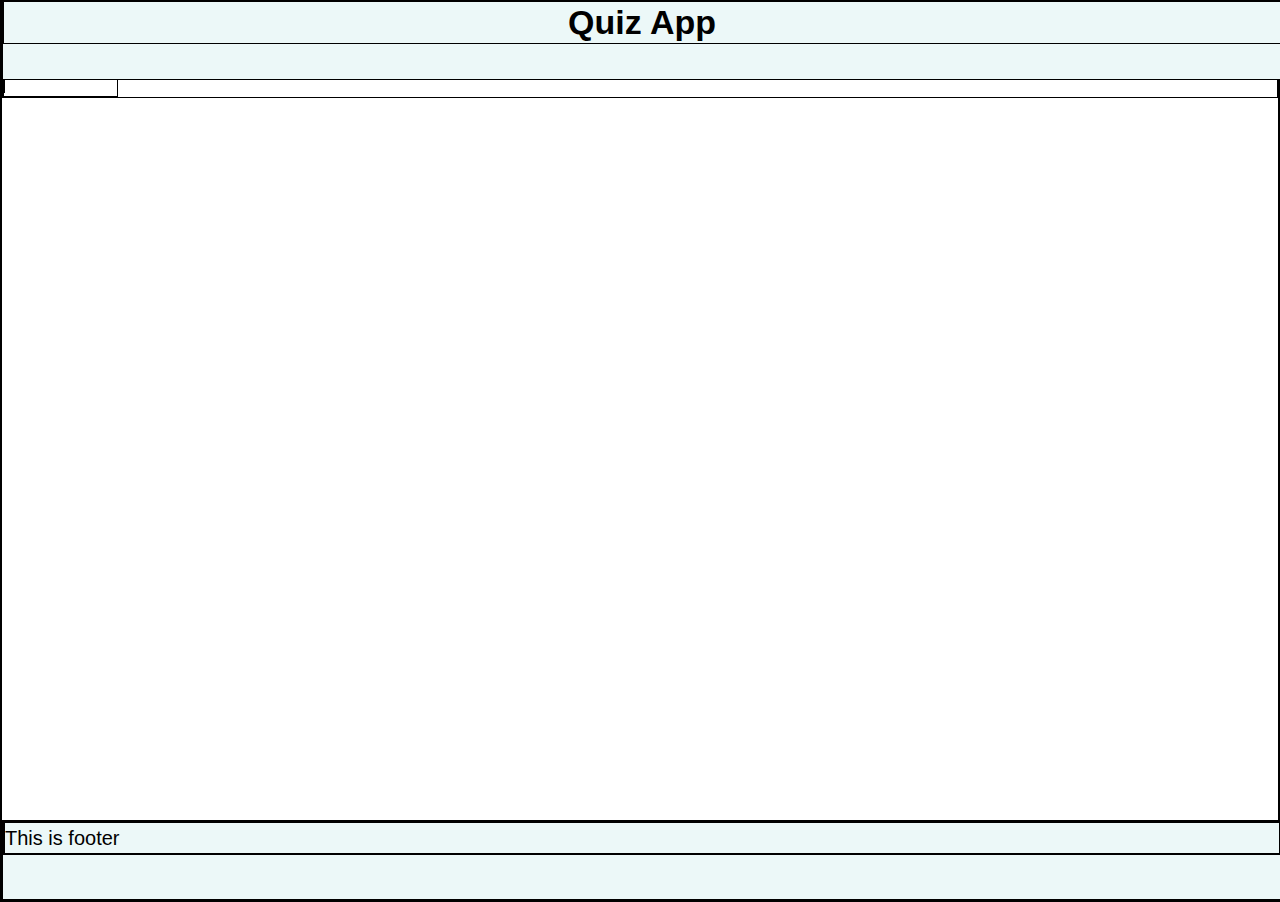
==== index.html @ c1222001 "add footer" ====
<!DOCTYPE html>
<html lang="en">
<head>
    <meta charset="UTF-8">
    <meta http-equiv="X-UA-Compatible" content="IE=edge">
    <meta name="viewport" content="width=device-width, initial-scale=1.0">
    <title>Quiz App</title>
    <link rel="stylesheet" href="./css/styles.css">
</head>
<body>
    <header>
        <h1 class="page-title">Quiz App</h1>
    </header>
    <main>
        <article>
            <qcard class="card">
                <p>Eine Q-Card</p>
            </qcard>
        </article>
    </main>
    <footer>
        <nav>
            <p>This is footer</p>
        </nav>
    </footer>
</body>
</html>
---- css/styles.css ----
@import "./_base.css";
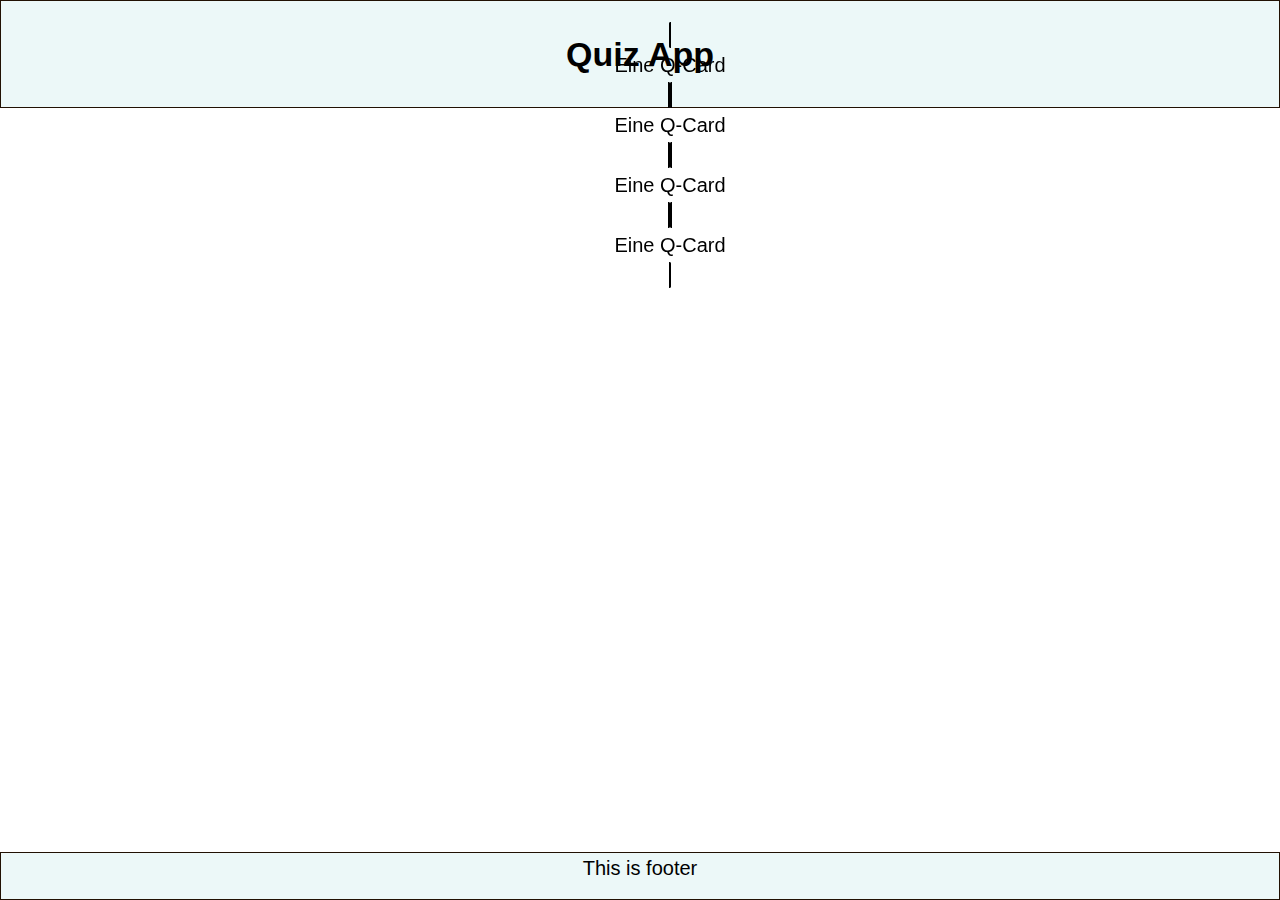
==== commit 2ff8af99: "add media queries and grid details" ====
--- a/index.html
+++ b/index.html
@@ -12,11 +12,18 @@
         <h1 class="page-title">Quiz App</h1>
     </header>
     <main>
-        <article>
             <qcard class="card">
                 <p>Eine Q-Card</p>
             </qcard>
-        </article>
+            <qcard class="card">
+                <p>Eine Q-Card</p>
+            </qcard>
+            <qcard class="card">
+                <p>Eine Q-Card</p>
+            </qcard>
+            <qcard class="card">
+                <p>Eine Q-Card</p>
+            </qcard>
     </main>
     <footer>
         <nav>
--- a/css/styles.css
+++ b/css/styles.css
@@ -1 +1,3 @@
-@import "./_base.css";+@import "./_base.css";
+@import "./_qcards.css";
+@import "./_navbar.css";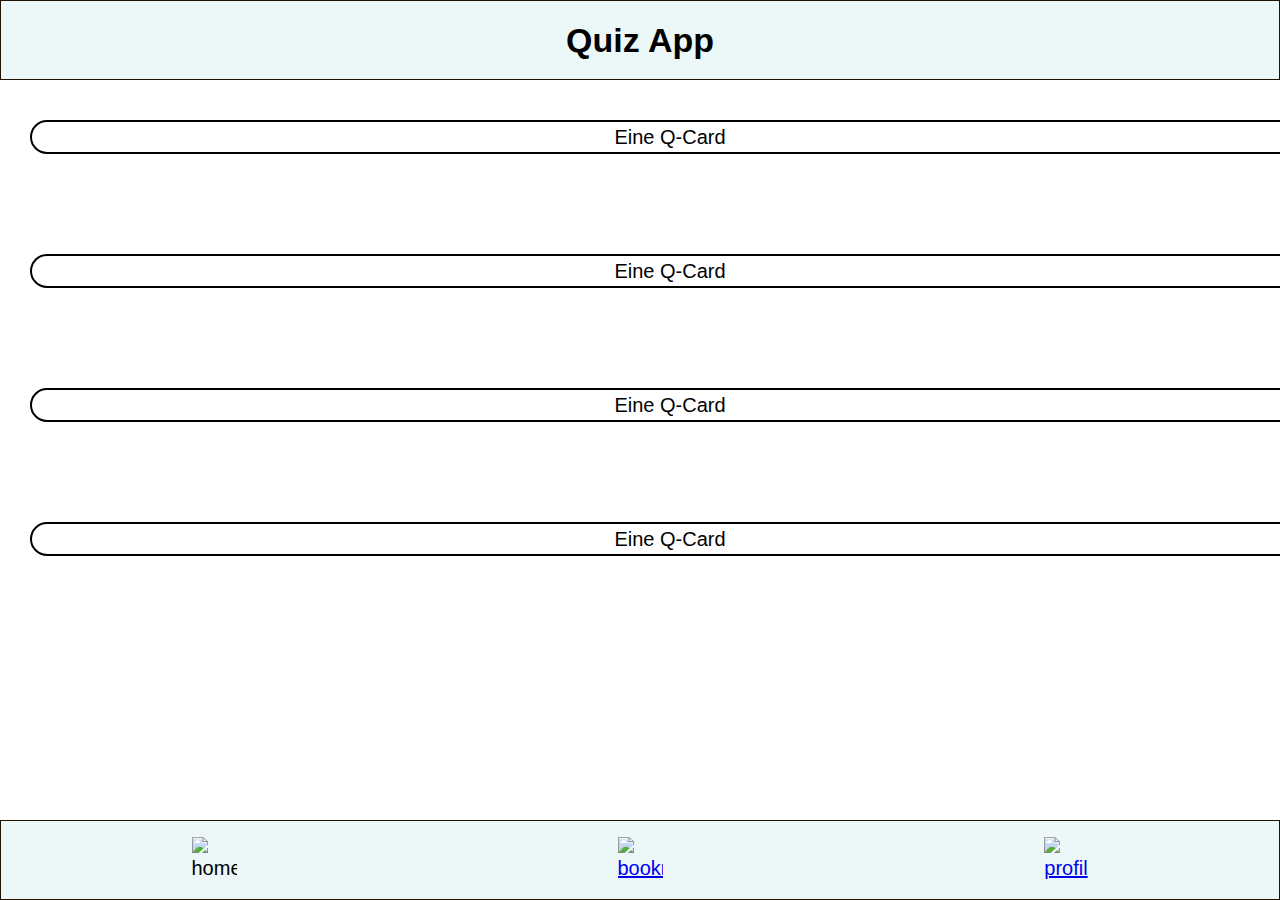
==== commit a0b1fa2a: "add icons and links" ====
--- a/index.html
+++ b/index.html
@@ -27,7 +27,9 @@
     </main>
     <footer>
         <nav>
-            <p>This is footer</p>
+            <a><img class="icons" src="https://cdn0.iconfinder.com/data/icons/font-awesome-solid-vol-2/576/home-1024.png" alt="home"></a>
+            <a href="bookmark.html"><img class="icons" src="https://cdn4.iconfinder.com/data/icons/symbol-blue-set-1/100/Untitled-2-15-1024.png" alt="bookmarks"></a>
+            <a href="profil.html"><img class="icons" src="https://cdn4.iconfinder.com/data/icons/symbol-blue-set-1/100/Untitled-2-05-512.png" alt="profil"></nav></a>
         </nav>
     </footer>
 </body>
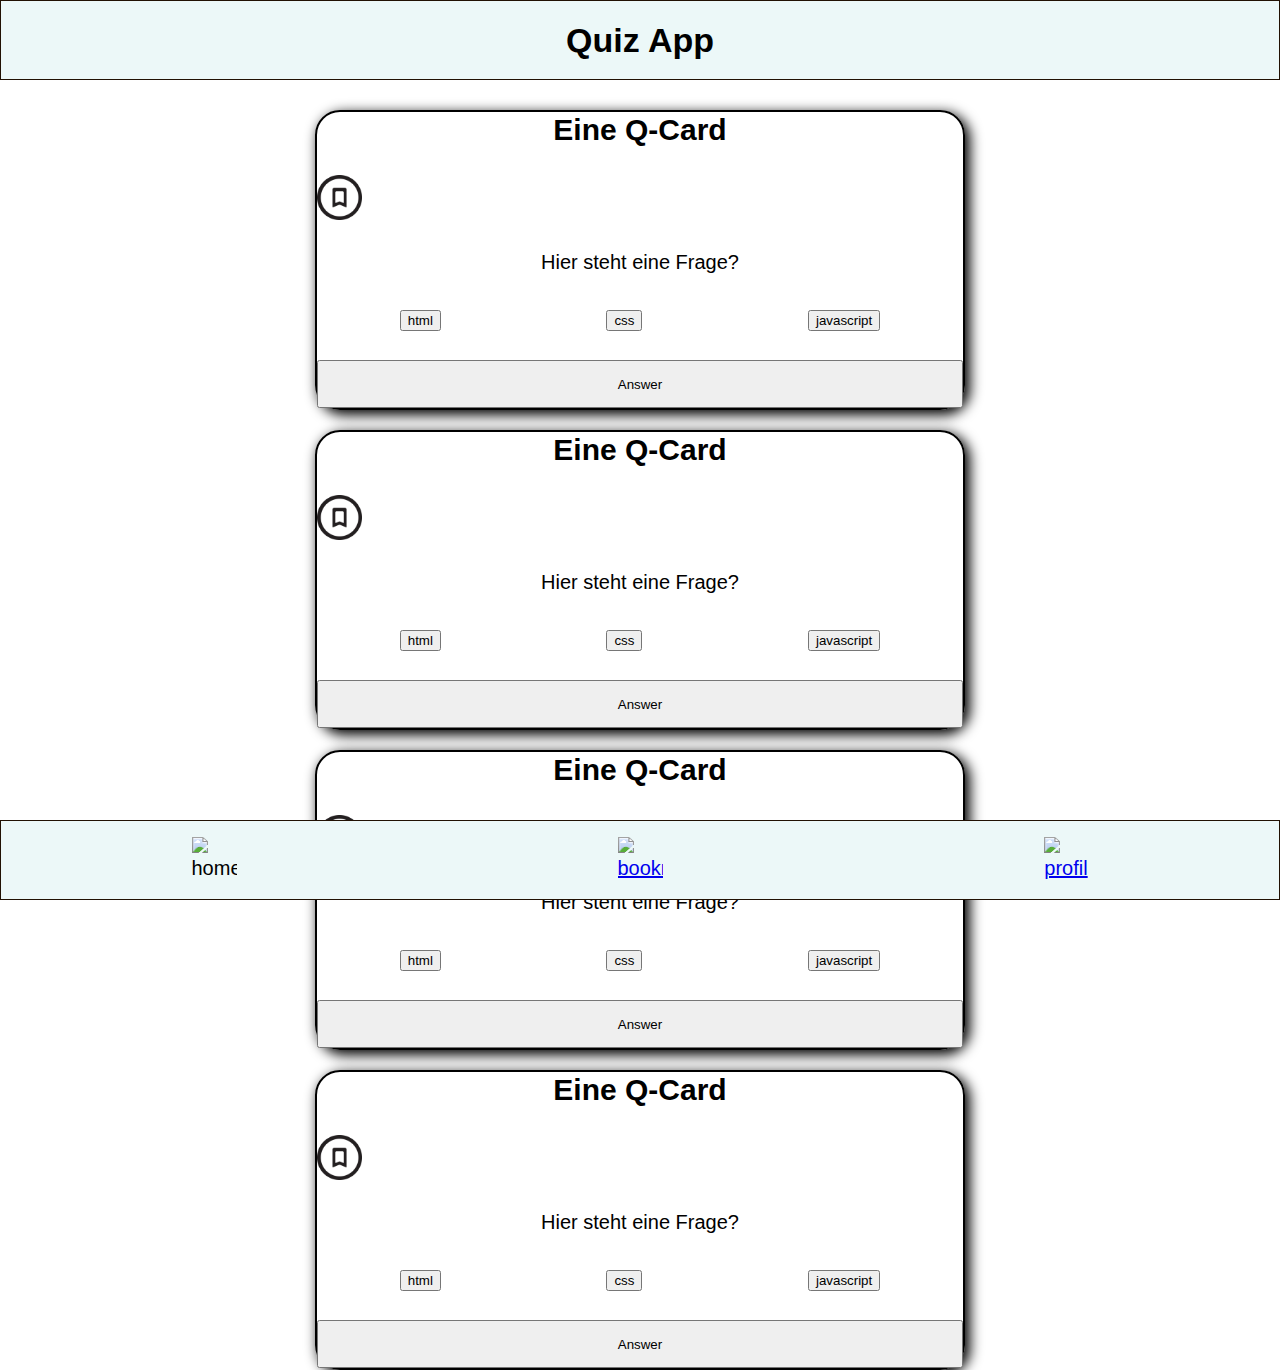
==== commit 6a30ce22: "cards update" ====
--- a/index.html
+++ b/index.html
@@ -6,31 +6,70 @@
     <meta name="viewport" content="width=device-width, initial-scale=1.0">
     <title>Quiz App</title>
     <link rel="stylesheet" href="./css/styles.css">
+    <script src="./js/index.js" type="module" defer></script>
 </head>
 <body>
     <header>
         <h1 class="page-title">Quiz App</h1>
     </header>
     <main>
-            <qcard class="card">
-                <p>Eine Q-Card</p>
+            <article class="card" data-js="qcards">
+                <h2>Eine Q-Card</h2>
+                <img class="icons icon__bookmark--empty" src="./assets/Bookmark_empty.png" alt="Bookmark Button">
+                <p>Hier steht eine Frage?</p>
+                <ul>
+                    <li><button>html</button></li>
+                    <li><button>css</button></li>
+                    <li><button>javascript</button></li>
+                </ul>
+                <button data-js="button">Answer</button>
+                <p class="hidden" data-js="qcard__answer">answer steht hier</p>
+
+            </article>
+            <qcard class="card" data-js="qcards">
+                <h2>Eine Q-Card</h2>
+                <img class="icons icon__bookmark--empty" src="./assets/Bookmark_empty.png" alt="Bookmark Button">
+                <p>Hier steht eine Frage?</p>
+                <ul>
+                    <li><button>html</button></li>
+                    <li><button>css</button></li>
+                    <li><button>javascript</button></li>
+                </ul>
+                <button data-js="button">Answer</button>
+                <p class ="hidden" data-js="qcard__answer">answer</p>
             </qcard>
-            <qcard class="card">
-                <p>Eine Q-Card</p>
+            <qcard class="card" data-js="qcards">
+                <h2>Eine Q-Card</h2>
+                <img class="icons icon__bookmark--empty" src="./assets/Bookmark_empty.png" alt="Bookmark Button">
+                <p>Hier steht eine Frage?</p>
+                <ul>
+                    <li><button>html</button></li>
+                    <li><button>css</button></li>
+                    <li><button>javascript</button></li>
+                </ul>
+                <button data-js="button">Answer</button>
+                <p class ="hidden" data-js="qcard__answer">answer</p>
             </qcard>
-            <qcard class="card">
-                <p>Eine Q-Card</p>
-            </qcard>
-            <qcard class="card">
-                <p>Eine Q-Card</p>
+            <qcard class="card" data-js="qcards">
+                <h2>Eine Q-Card</h2>
+                <img class="icons icon__bookmark--empty" src="./assets/Bookmark_empty.png" alt="Bookmark Button">
+                <p>Hier steht eine Frage?</p>
+                <ul>
+                    <li><button>html</button></li>
+                    <li><button>css</button></li>
+                    <li><button>javascript</button></li>
+                </ul>
+                <button data-js="button">Answer</button>
+                <p class ="hidden" data-js="qcard__answer">answer</p>
             </qcard>
     </main>
     <footer>
         <nav>
             <a><img class="icons" src="https://cdn0.iconfinder.com/data/icons/font-awesome-solid-vol-2/576/home-1024.png" alt="home"></a>
-            <a href="bookmark.html"><img class="icons" src="https://cdn4.iconfinder.com/data/icons/symbol-blue-set-1/100/Untitled-2-15-1024.png" alt="bookmarks"></a>
+            <a href="bookmark.html"><img class="icons" src="https://cdn0.iconfinder.com/data/icons/interface-solid-1/48/Bookmark_tag_web-1024.png" alt="bookmarks"></a>
             <a href="profil.html"><img class="icons" src="https://cdn4.iconfinder.com/data/icons/symbol-blue-set-1/100/Untitled-2-05-512.png" alt="profil"></nav></a>
         </nav>
     </footer>
+    <script src="./js/index.js" defer></script>
 </body>
 </html>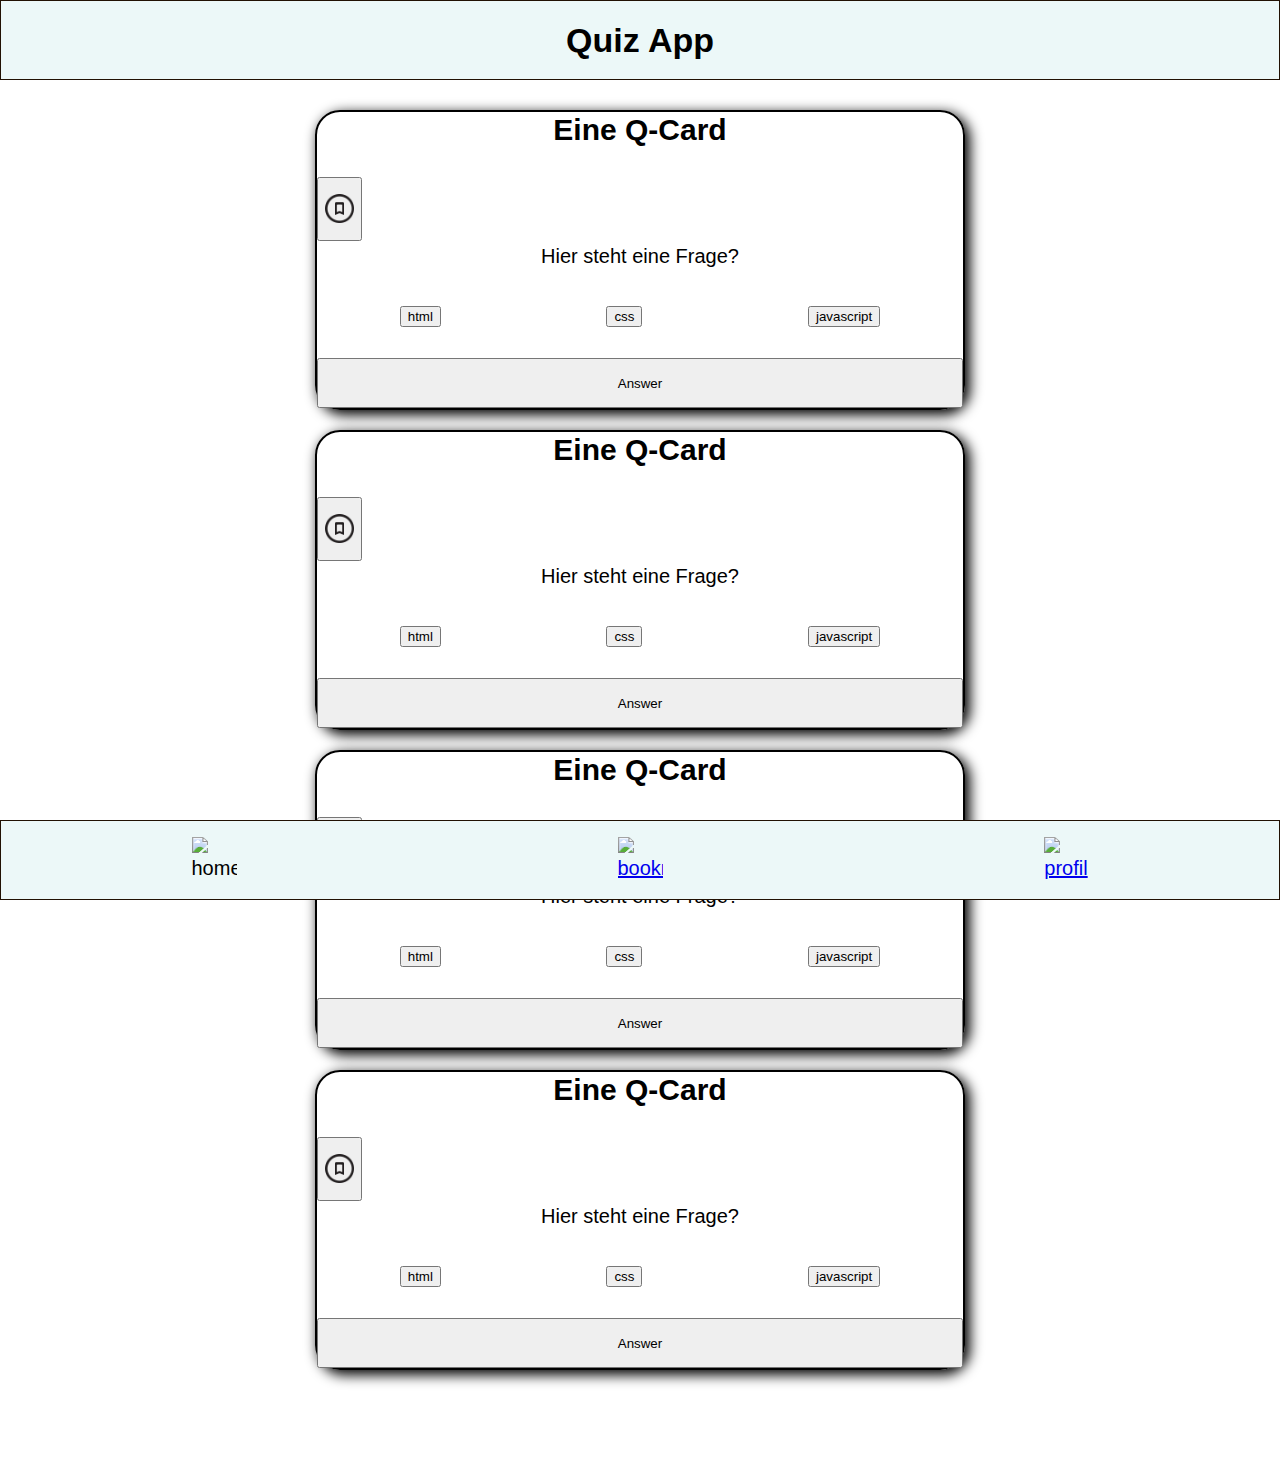
==== commit e400a613: "Merge pull request #9 from AndySch666/featured/bookmark" ====
--- a/index.html
+++ b/index.html
@@ -12,10 +12,14 @@
     <header>
         <h1 class="page-title">Quiz App</h1>
     </header>
+    <!---------------Home---------------->
+    <section>
     <main>
             <article class="card" data-js="qcards">
                 <h2>Eine Q-Card</h2>
-                <img class="icons icon__bookmark--empty" src="./assets/Bookmark_empty.png" alt="Bookmark Button">
+                <button class="icons icon__bookmark--button" data-js="markButton"><img class="icons icon__bookmark" src="./assets/Bookmark_empty.png" data-js="bookmark" alt="Bookmark Button">
+                    <img class="icons icon__bookmark hidden"src="./assets/Bookmark_filled.png" data-js="bookmarkFilled"alt="bookmark_filled">
+                </button>
                 <p>Hier steht eine Frage?</p>
                 <ul>
                     <li><button>html</button></li>
@@ -24,11 +28,13 @@
                 </ul>
                 <button data-js="button">Answer</button>
                 <p class="hidden" data-js="qcard__answer">answer steht hier</p>
-
+                
             </article>
-            <qcard class="card" data-js="qcards">
+            <article class="card" data-js="qcards">
                 <h2>Eine Q-Card</h2>
-                <img class="icons icon__bookmark--empty" src="./assets/Bookmark_empty.png" alt="Bookmark Button">
+                <button class="icons icon__bookmark icon__bookmark--button" data-js="markButton"><img class="icons icon__bookmark" src="./assets/Bookmark_empty.png" data-js="bookmark" alt="Bookmark Button">
+                    <img class="icons icon__bookmark hidden"src="./assets/Bookmark_filled.png" data-js="bookmarkFilled"alt="bookmark_filled">
+                </button>                
                 <p>Hier steht eine Frage?</p>
                 <ul>
                     <li><button>html</button></li>
@@ -37,10 +43,12 @@
                 </ul>
                 <button data-js="button">Answer</button>
                 <p class ="hidden" data-js="qcard__answer">answer</p>
-            </qcard>
-            <qcard class="card" data-js="qcards">
+            </article>
+            <article class="card" data-js="qcards">
                 <h2>Eine Q-Card</h2>
-                <img class="icons icon__bookmark--empty" src="./assets/Bookmark_empty.png" alt="Bookmark Button">
+                <button class="icons icon__bookmark icon__bookmark--button" data-js="markButton"><img class="icons icon__bookmark" src="./assets/Bookmark_empty.png" data-js="bookmark" alt="Bookmark Button">
+                    <img class="icons icon__bookmark hidden"src="./assets/Bookmark_filled.png" data-js="bookmarkFilled"alt="bookmark_filled">
+                </button>
                 <p>Hier steht eine Frage?</p>
                 <ul>
                     <li><button>html</button></li>
@@ -49,10 +57,12 @@
                 </ul>
                 <button data-js="button">Answer</button>
                 <p class ="hidden" data-js="qcard__answer">answer</p>
-            </qcard>
-            <qcard class="card" data-js="qcards">
+            </article>
+            <article class="card" data-js="qcards">
                 <h2>Eine Q-Card</h2>
-                <img class="icons icon__bookmark--empty" src="./assets/Bookmark_empty.png" alt="Bookmark Button">
+                <button class="icons icon__bookmark icon__bookmark--button" data-js="markButton"><img class="icons icon__bookmark" src="./assets/Bookmark_empty.png" data-js="bookmark" alt="Bookmark Button">
+                    <img class="icons icon__bookmark hidden"src="./assets/Bookmark_filled.png" data-js="bookmarkFilled"alt="bookmark_filled">
+                </button>                
                 <p>Hier steht eine Frage?</p>
                 <ul>
                     <li><button>html</button></li>
@@ -61,15 +71,38 @@
                 </ul>
                 <button data-js="button">Answer</button>
                 <p class ="hidden" data-js="qcard__answer">answer</p>
+            </article>
+        </main>
+    </section>
+    <!-------------Bookmarks------------>
+    <section hidden>
+        <main>
+            <qcard class="card">
+                <img class="icons icon__bookmark--empty" src="https://cdn0.iconfinder.com/data/icons/interface-line-4/48/Bookmark_tag_web-512.png" alt="bookmark">
+                <h2>Eine Q-Card</h2>
             </qcard>
-    </main>
-    <footer>
-        <nav>
-            <a><img class="icons" src="https://cdn0.iconfinder.com/data/icons/font-awesome-solid-vol-2/576/home-1024.png" alt="home"></a>
-            <a href="bookmark.html"><img class="icons" src="https://cdn0.iconfinder.com/data/icons/interface-solid-1/48/Bookmark_tag_web-1024.png" alt="bookmarks"></a>
-            <a href="profil.html"><img class="icons" src="https://cdn4.iconfinder.com/data/icons/symbol-blue-set-1/100/Untitled-2-05-512.png" alt="profil"></nav></a>
-        </nav>
-    </footer>
-    <script src="./js/index.js" defer></script>
-</body>
-</html>+            <qcard class="card">
+                <h2>Eine Q-Card</h2>
+            </qcard>
+            <qcard class="card">
+                <h2>Eine Q-Card</h2>
+            </qcard>
+            <qcard class="card">
+                <h2>Eine Q-Card</h2>
+            </qcard>
+        </main>
+    </section>
+    <!--------------Profil-------------->
+    <section hidden>
+
+    </section>
+        <footer>
+            <nav>
+                <a><img class="icons" src="https://cdn0.iconfinder.com/data/icons/font-awesome-solid-vol-2/576/home-1024.png" alt="home"></a>
+                <a href="bookmark.html"><img class="icons" src="https://cdn0.iconfinder.com/data/icons/interface-solid-1/48/Bookmark_tag_web-1024.png" alt="bookmarks"></a>
+                <a href="profil.html"><img class="icons" src="https://cdn4.iconfinder.com/data/icons/symbol-blue-set-1/100/Untitled-2-05-512.png" alt="profil"></nav></a>
+            </nav>
+        </footer>
+        <script src="./js/index.js" defer></script>
+    </body>
+    </html>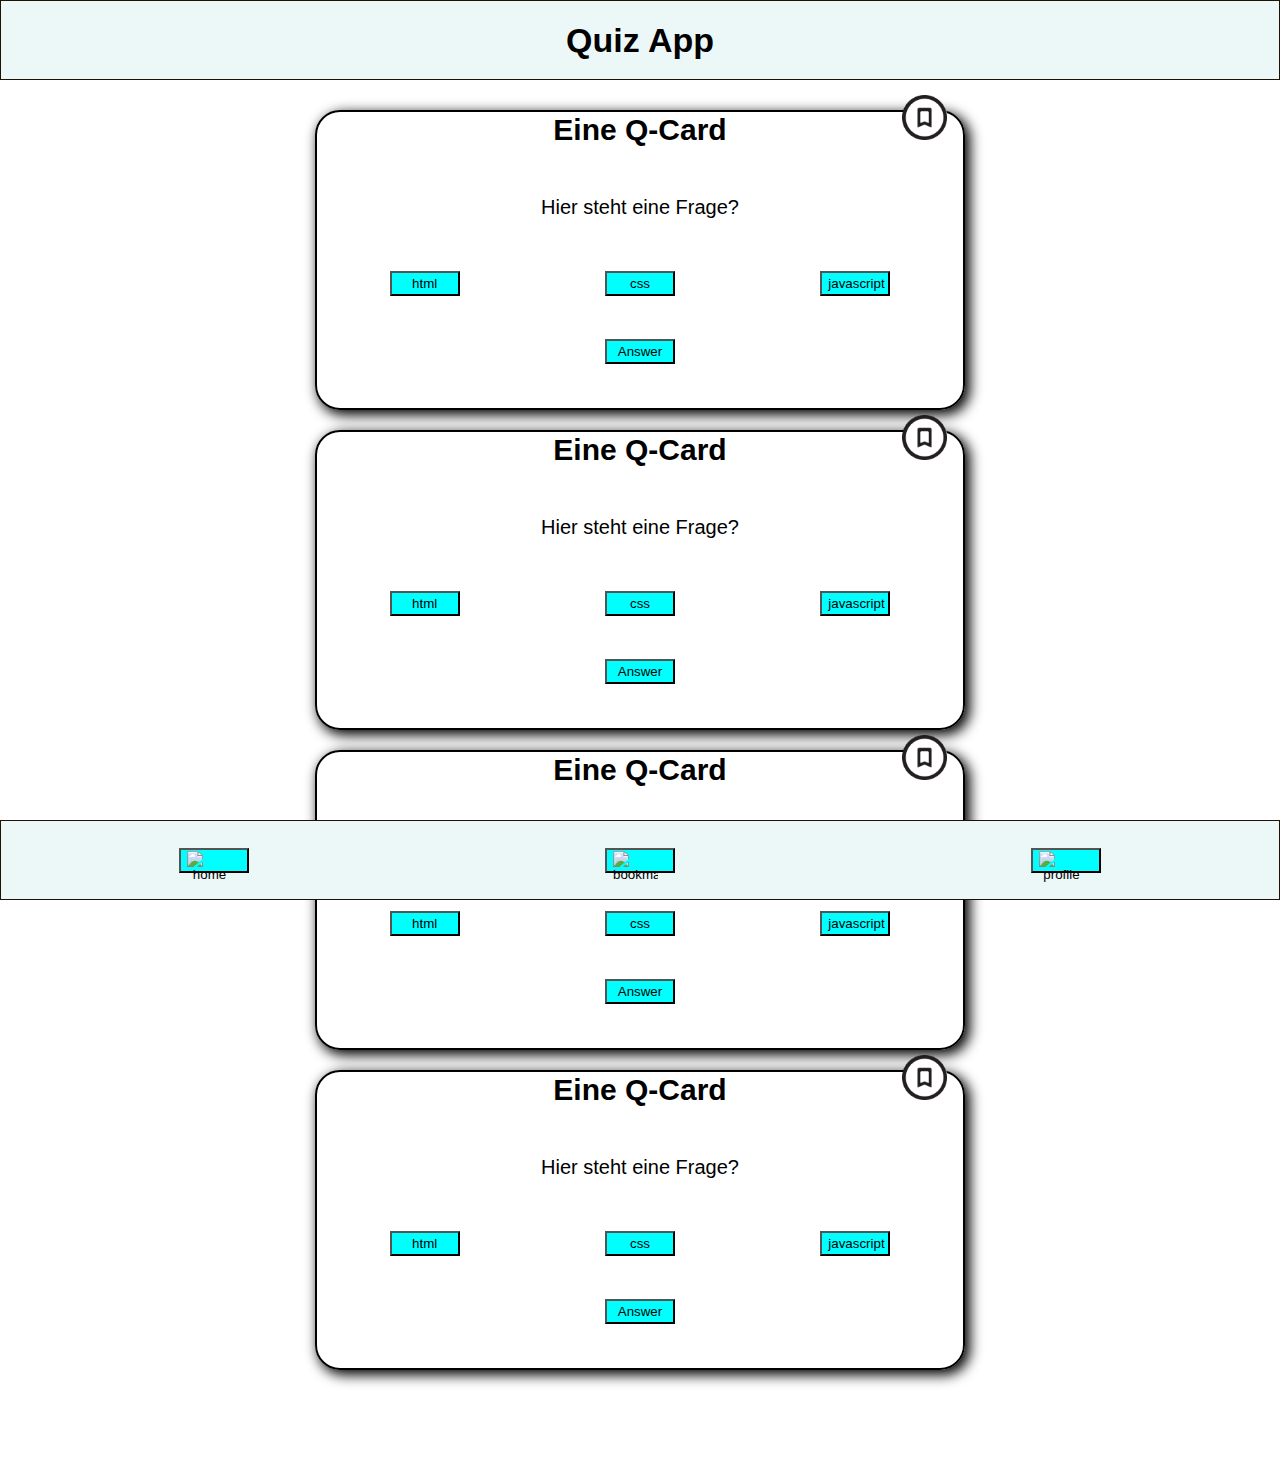
==== commit a34100fa: "filled profile page" ====
--- a/index.html
+++ b/index.html
@@ -13,11 +13,12 @@
         <h1 class="page-title">Quiz App</h1>
     </header>
     <!---------------Home---------------->
-    <section>
+    <section data-js="homePage">
     <main>
             <article class="card" data-js="qcards">
                 <h2>Eine Q-Card</h2>
-                <button class="icons icon__bookmark--button" data-js="markButton"><img class="icons icon__bookmark" src="./assets/Bookmark_empty.png" data-js="bookmark" alt="Bookmark Button">
+                <button class="icons icon__bookmark--button" data-js="markButton">
+                    <img class="icons icon__bookmark" src="./assets/Bookmark_empty.png" data-js="bookmark" alt="Bookmark Button">
                     <img class="icons icon__bookmark hidden"src="./assets/Bookmark_filled.png" data-js="bookmarkFilled"alt="bookmark_filled">
                 </button>
                 <p>Hier steht eine Frage?</p>
@@ -75,7 +76,7 @@
         </main>
     </section>
     <!-------------Bookmarks------------>
-    <section hidden>
+    <section class="hidden" data-js="bookmarkPage">
         <main>
             <qcard class="card">
                 <img class="icons icon__bookmark--empty" src="https://cdn0.iconfinder.com/data/icons/interface-line-4/48/Bookmark_tag_web-512.png" alt="bookmark">
@@ -93,16 +94,27 @@
         </main>
     </section>
     <!--------------Profil-------------->
-    <section hidden>
-
+    <section class="hidden" data-js="profilePage">
+        <main>
+            <article class="card profile__card--height">
+                <qcard class="profile__card" data-js="_profile">
+                    <img class="profile__img" src="./assets/Profile_pic.jpg" alt="profilepic">
+                    <h2 class="profile">Profil Name</h2>
+                    <p class="aboutMe">About me</p>
+                    <p class="profile__text">Lorem, ipsum dolor sit amet consectetur adipisicing elit. Nesciunt libero ad autem unde doloremque, voluptatibus sit, blanditiis exercitationem facere maiores aliquam quae, iure dolor esse dolorum ut qui placeat debitis.</p>
+                    <button class="settings__button " data-js="_settings">Settings</button>
+                    <button class="dark__button" data-js="_darkmode">Dark Mode</button>
+                </qcard>
+            </article>
+        </main>
     </section>
         <footer>
             <nav>
-                <a><img class="icons" src="https://cdn0.iconfinder.com/data/icons/font-awesome-solid-vol-2/576/home-1024.png" alt="home"></a>
-                <a href="bookmark.html"><img class="icons" src="https://cdn0.iconfinder.com/data/icons/interface-solid-1/48/Bookmark_tag_web-1024.png" alt="bookmarks"></a>
-                <a href="profil.html"><img class="icons" src="https://cdn4.iconfinder.com/data/icons/symbol-blue-set-1/100/Untitled-2-05-512.png" alt="profil"></nav></a>
+                <button class="button__nav navigation__item--active" data-js="home__nav"><img class="icons" src="https://cdn0.iconfinder.com/data/icons/font-awesome-solid-vol-2/576/home-1024.png" alt="home"></button>
+                <button class="button__nav navigation__item--active" data-js="bookmark__nav"><img class="icons" src="https://cdn0.iconfinder.com/data/icons/interface-solid-1/48/Bookmark_tag_web-1024.png" alt="bookmarks"></button>
+                <button class="button__nav navigation__item--active" data-js="profile__nav"><img class="icons" src="https://cdn4.iconfinder.com/data/icons/symbol-blue-set-1/100/Untitled-2-05-512.png" alt="profile"></button>
             </nav>
         </footer>
-        <script src="./js/index.js" defer></script>
+        
     </body>
     </html>--- a/css/styles.css
+++ b/css/styles.css
@@ -1,3 +1,5 @@
 @import "./_base.css";
 @import "./_qcards.css";
-@import "./_navbar.css";+@import "./_navbar.css";
+@import "./_utilitys.css";
+@import "./_profile.css";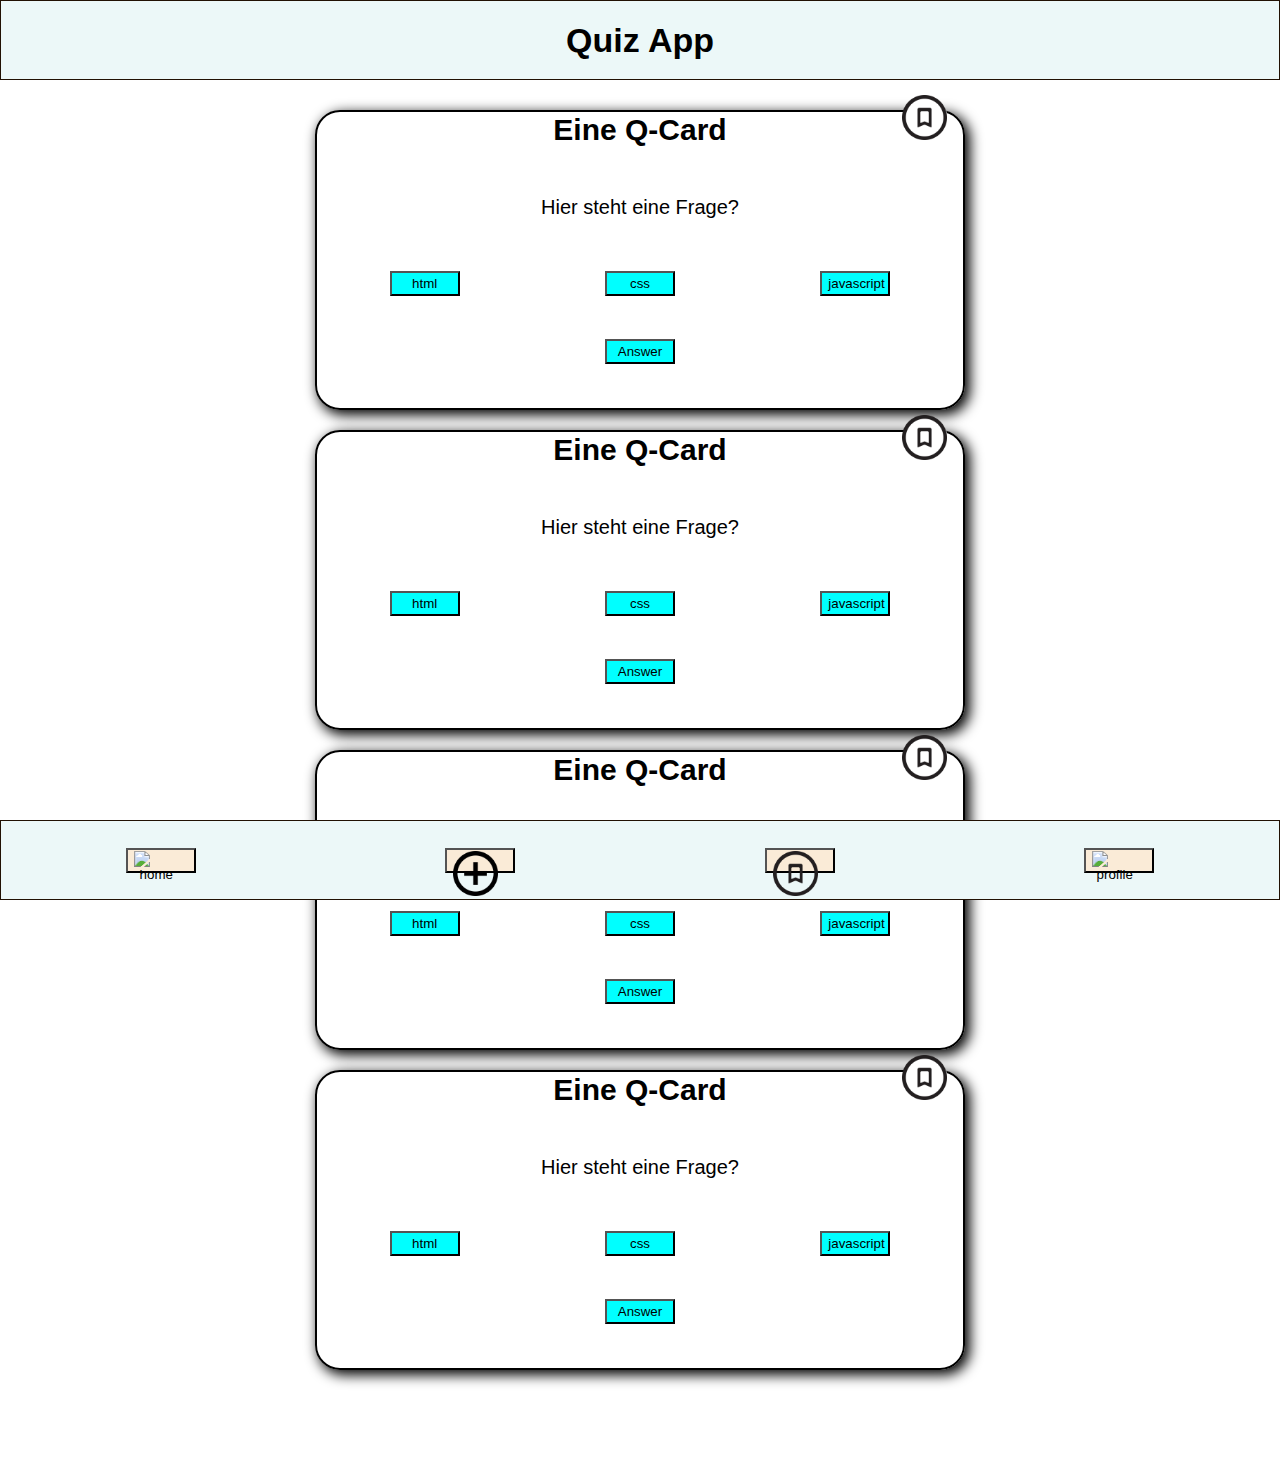
==== commit 1a61845a: "Merge pull request #11 from AndySch666/featured/addpage" ====
--- a/index.html
+++ b/index.html
@@ -93,6 +93,14 @@
             </qcard>
         </main>
     </section>
+    <!--------------add Page------------>
+    <section class="hidden" data-js="addPage">
+        <main>
+            <form class="card">
+                
+            </form>
+        </main>
+    </section>
     <!--------------Profil-------------->
     <section class="hidden" data-js="profilePage">
         <main>
@@ -111,7 +119,8 @@
         <footer>
             <nav>
                 <button class="button__nav navigation__item--active" data-js="home__nav"><img class="icons" src="https://cdn0.iconfinder.com/data/icons/font-awesome-solid-vol-2/576/home-1024.png" alt="home"></button>
-                <button class="button__nav navigation__item--active" data-js="bookmark__nav"><img class="icons" src="https://cdn0.iconfinder.com/data/icons/interface-solid-1/48/Bookmark_tag_web-1024.png" alt="bookmarks"></button>
+                <button class="button__nav navigation__item--active" data-js="addQuestion__nav"><img class="icons" src="./assets/Add_question_empty.png" alt="addquestion"><img class="icons hidden" src="./assets/Add_question_filled.png" alt="addquestion"></button>
+                <button class="button__nav navigation__item--active" data-js="bookmark__nav"><img class="icons" src="./assets/Bookmark_empty.png" alt="bookmarks"><img class="icons hidden" src="./assets/Bookmark_filled.png" alt="bookmarks"></button>
                 <button class="button__nav navigation__item--active" data-js="profile__nav"><img class="icons" src="https://cdn4.iconfinder.com/data/icons/symbol-blue-set-1/100/Untitled-2-05-512.png" alt="profile"></button>
             </nav>
         </footer>
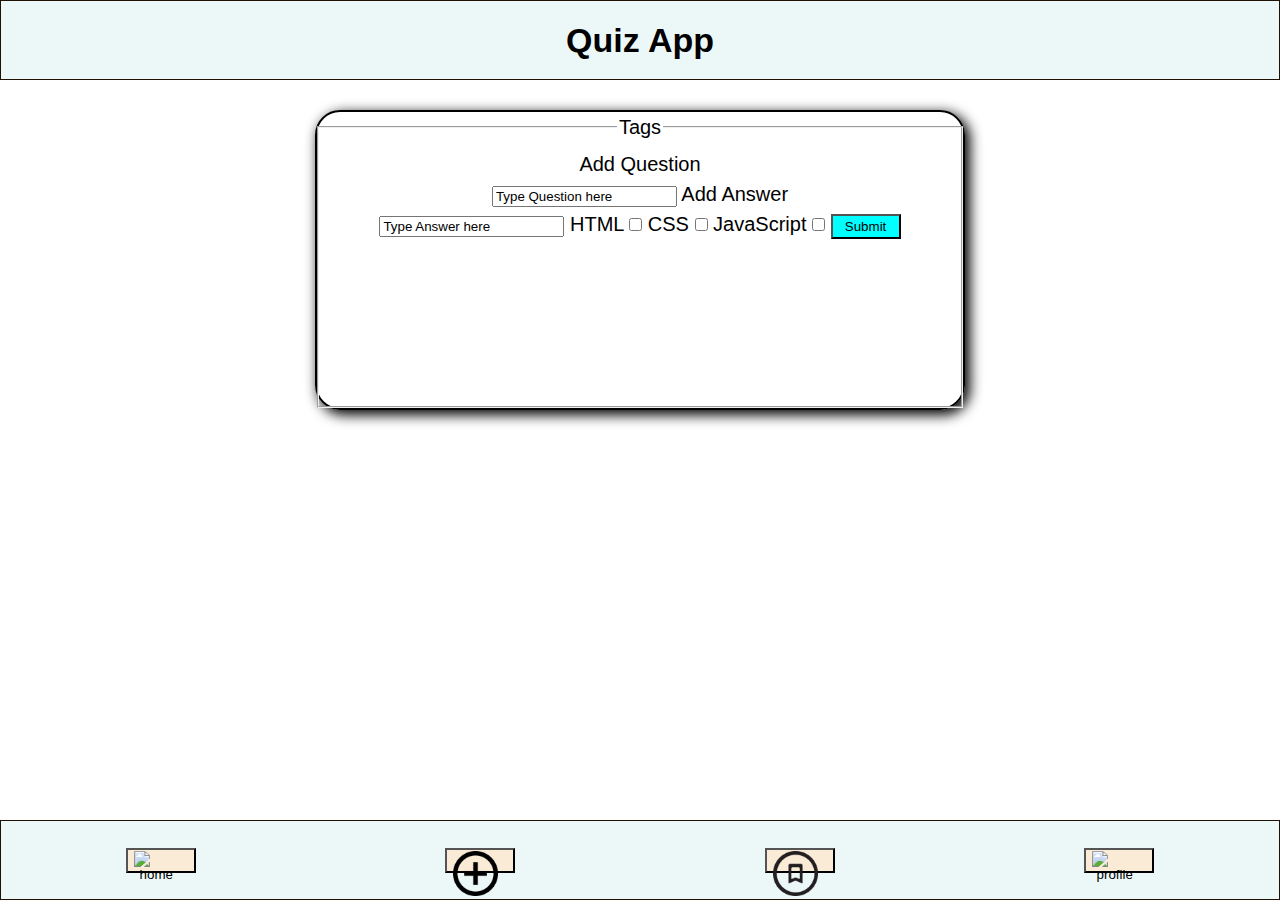
==== commit d0537eb0: "add some updates" ====
--- a/index.html
+++ b/index.html
@@ -13,7 +13,7 @@
         <h1 class="page-title">Quiz App</h1>
     </header>
     <!---------------Home---------------->
-    <section data-js="homePage">
+    <section data-js="homePage" hidden>
     <main>
             <article class="card" data-js="qcards">
                 <h2>Eine Q-Card</h2>
@@ -75,6 +75,22 @@
             </article>
         </main>
     </section>
+    <!--------------add Page------------>
+    <section /*class="hidden" data-js="addPage">
+        <main>
+        <form class="card">
+        <fieldset>
+            <label for="addquestion" class="label__add">Add Question<br><input type="text" value="Type Question here" id="addquestion" name="addquestion" data-js="addQuestion"></label>
+            <label for="addAnswer" class="label__answer">Add Answer<br><input type="text" value="Type Answer here" name="addAnswer" id="addAnswer" data-js="addAnswer"></label>
+            <legend class="label__legend">Tags</legend>
+            <label for="html" value="HTML" class="label__html" name="html">HTML <input type="checkbox" id="html" data-js="addTagHtml"></label>
+            <label for="css" value="CSS" class="label__css" name="css">CSS <input type="checkbox" id="css" data-js="addTagCss"></label>
+            <label for="javascript" value="JavaScript" class="label__java" name="javascript">JavaScript <input type="checkbox" id="javascript" data-js="addTagJava"></label>
+            <button class="submit" data-js="submit">Submit</button>
+        </fieldset>
+        </form>
+        </main>
+    </section>
     <!-------------Bookmarks------------>
     <section class="hidden" data-js="bookmarkPage">
         <main>
@@ -93,14 +109,7 @@
             </qcard>
         </main>
     </section>
-    <!--------------add Page------------>
-    <section class="hidden" data-js="addPage">
-        <main>
-            <form class="card">
-                
-            </form>
-        </main>
-    </section>
+    
     <!--------------Profil-------------->
     <section class="hidden" data-js="profilePage">
         <main>
